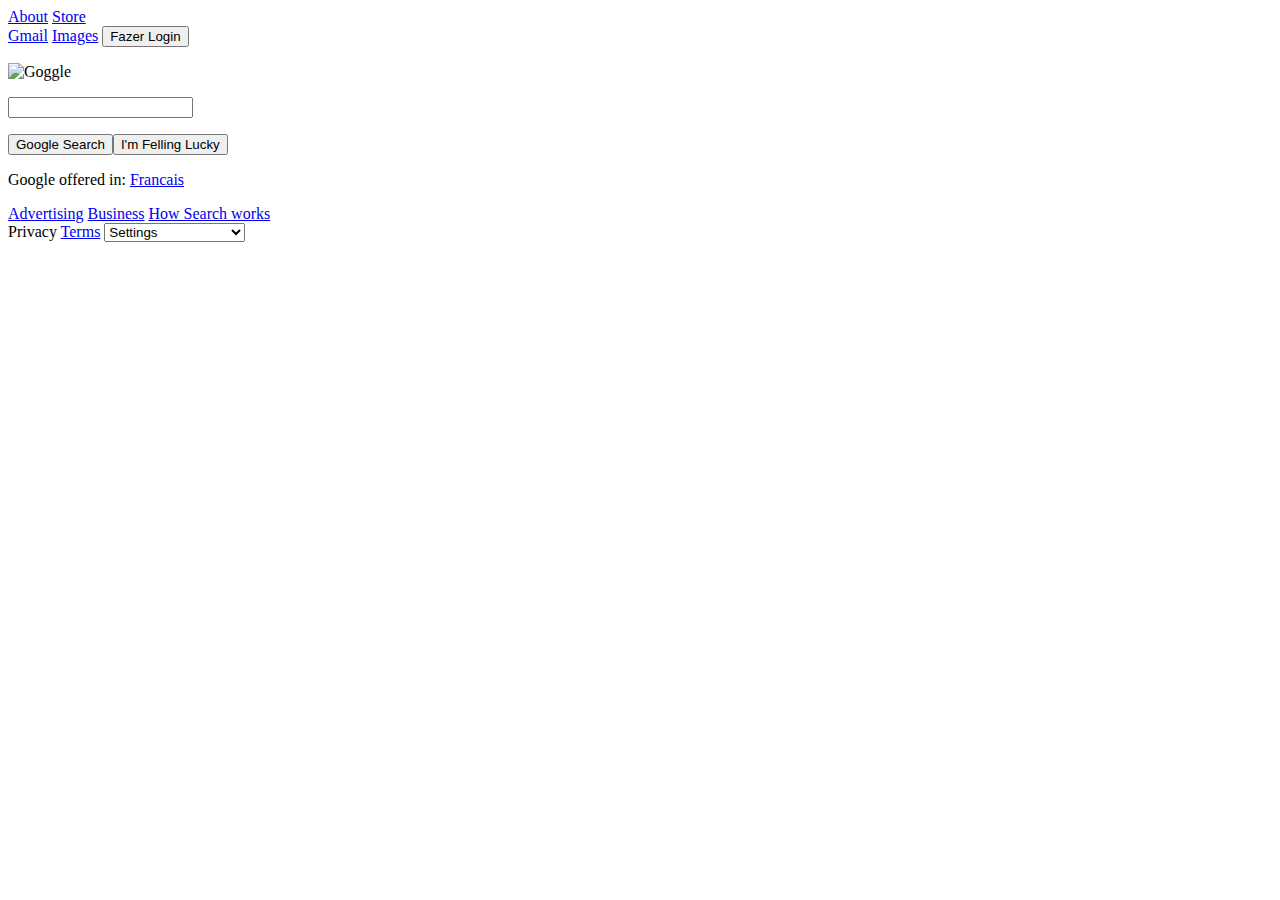
==== google-homepage.html @ b893c569 "google-homepage-style.css" ====
<!DOCTYPE html>
<html>

<head>
	<title>Google</title>
  <link rel="stylesheet" href="google-homepage-style.css">
</head>

<body>

  <div id="top_left">
    <a href="https://about.google/?fg=1&utm_source=google-CA&utm_medium=referral&utm_campaign=hp-header">About</a>
    <a href="https://store.google.com/CA/?utm_source=hp_header&utm_medium=google_ooo&utm_campaign=GS100042&hl=en-CA">Store</a>
  </div>

  <div id="top_right">
    <a href="https://accounts.google.com/ServiceLogin?service=mail&passive=true&rm=false&continue=https://mail.google.com/mail/?tab%3Dwm%26ogbl&scc=1&ltmpl=default&ltmplcache=2&emr=1&osid=1#"> Gmail</a> 
    <a href="https://www.google.ca/imghp?hl=fr&tab=wi&ogbl">Images</a>
    <button id="btnFazerLogin">Fazer Login</button>
  </div>
  
  
    
  <div id="centred"> 
    <p><img src="https://www.google.com/images/branding/googlelogo/1x/googlelogo_color_272x92dp.png" width="120" height="90" alt="Goggle"></p> 
    <p><input type="text"/></p>
    <p><button id="btnPesquisarGoogle">Google Search</button><button id="btnEstoucomSorte">I'm Felling Lucky</button></p>
    <p>Google offered in: <a href="https://www.google.com"> Francais</a></p>
  </div>  

  <div id="foot_left">
    <a href="https://ads.google.com/intl/en_ca/home/?subid=ww-ww-et-g-awa-a-g_hpafoot1_1!o2&utm_source=google.com&utm_medium=referral&utm_campaign=google_hpafooter&fg=1">Advertising</a>
    <a href="https://www.google.com/services/?subid=ww-ww-et-g-awa-a-g_hpbfoot1_1!o2&utm_source=google.com&utm_medium=referral&utm_campaign=google_hpbfooter&fg=1#?modal_active=none">Business</a>
    <a href="https://www.google.com/search/howsearchworks/?fg=1">How Search works</a>
  </div>

  <div id="foot_right"
	  <a href="https://policies.google.com/privacy?fg=1">Privacy</a>
    <a href="https://policies.google.com/terms?fg=1">Terms</a>
      <select name="Settings">
        <option value="SearchSettings">Settings</option>
        <option value="AdvancedSearch">Advanced Search</option>
        <option value="YourDatainSearch">Your Data in Search</option>
        <option value="History">History</option>
        <option value="SearchHelp">Search Help</option>
        <option value="SendFeedback">Send Feedback</option>
      </select>
  </div>

</body> 

</html>
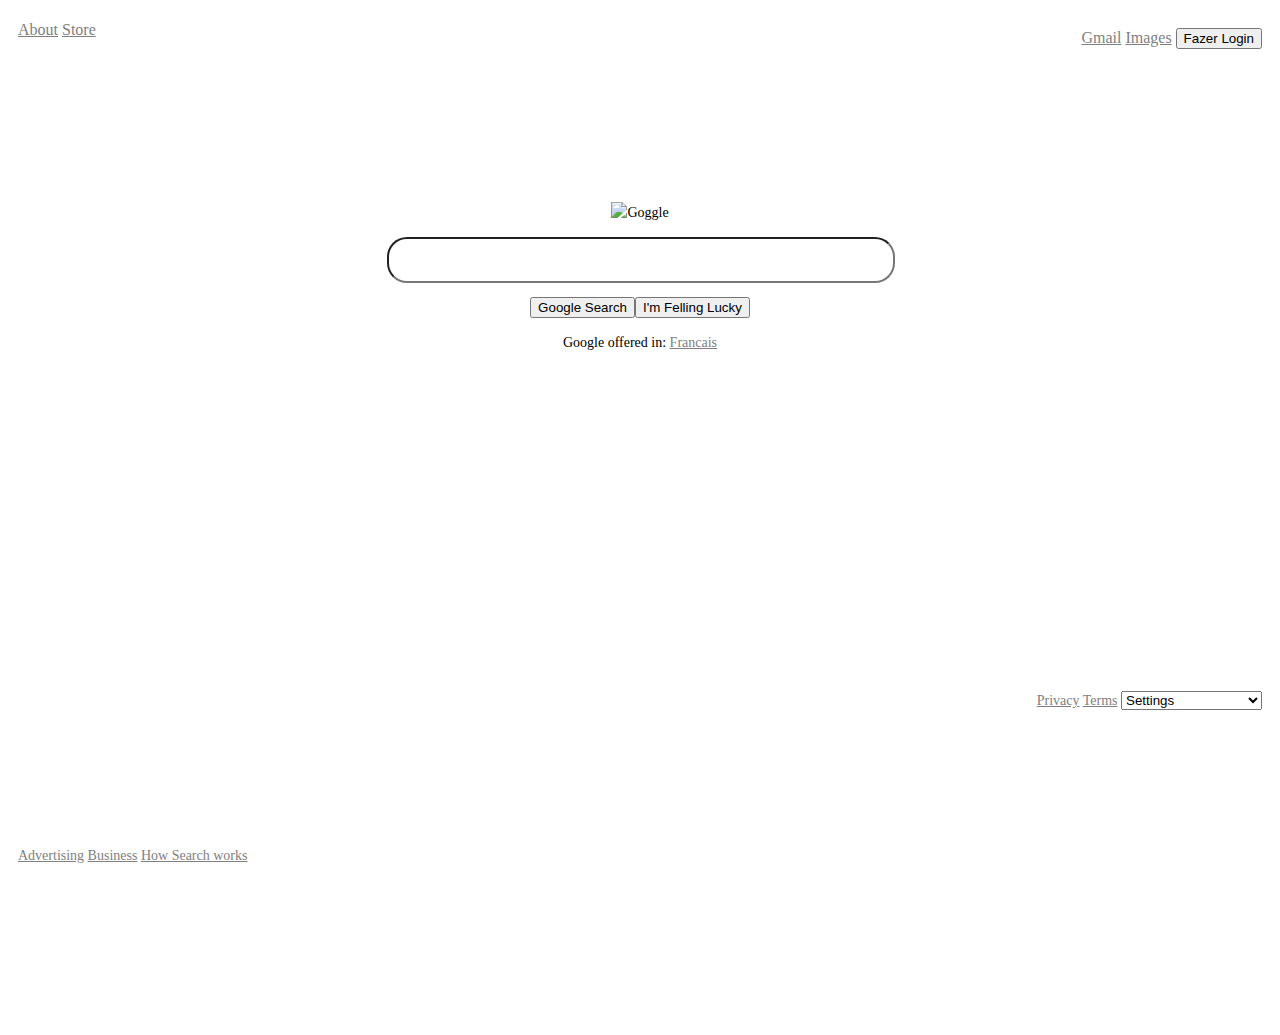
==== commit d708295e: "google-homepage-style.css" ====
--- a/google-homepage.html
+++ b/google-homepage.html
@@ -22,30 +22,33 @@
   
     
   <div id="centred"> 
-    <p><img src="https://www.google.com/images/branding/googlelogo/1x/googlelogo_color_272x92dp.png" width="120" height="90" alt="Goggle"></p> 
-    <p><input type="text"/></p>
+    <p><img src="https://www.google.com/images/branding/googlelogo/1x/googlelogo_color_272x92dp.png" width="280" height="100" alt="Goggle"></p> 
+    <p class="text"><input type="text"/></p>
     <p><button id="btnPesquisarGoogle">Google Search</button><button id="btnEstoucomSorte">I'm Felling Lucky</button></p>
     <p>Google offered in: <a href="https://www.google.com"> Francais</a></p>
   </div>  
 
-  <div id="foot_left">
-    <a href="https://ads.google.com/intl/en_ca/home/?subid=ww-ww-et-g-awa-a-g_hpafoot1_1!o2&utm_source=google.com&utm_medium=referral&utm_campaign=google_hpafooter&fg=1">Advertising</a>
-    <a href="https://www.google.com/services/?subid=ww-ww-et-g-awa-a-g_hpbfoot1_1!o2&utm_source=google.com&utm_medium=referral&utm_campaign=google_hpbfooter&fg=1#?modal_active=none">Business</a>
-    <a href="https://www.google.com/search/howsearchworks/?fg=1">How Search works</a>
-  </div>
+  <footer>
 
-  <div id="foot_right"
-	  <a href="https://policies.google.com/privacy?fg=1">Privacy</a>
-    <a href="https://policies.google.com/terms?fg=1">Terms</a>
-      <select name="Settings">
-        <option value="SearchSettings">Settings</option>
-        <option value="AdvancedSearch">Advanced Search</option>
-        <option value="YourDatainSearch">Your Data in Search</option>
-        <option value="History">History</option>
-        <option value="SearchHelp">Search Help</option>
-        <option value="SendFeedback">Send Feedback</option>
-      </select>
-  </div>
+    <p class="foot_left">
+      <a href="https://ads.google.com/intl/en_ca/home/?subid=ww-ww-et-g-awa-a-g_hpafoot1_1!o2&utm_source=google.com&utm_medium=referral&utm_campaign=google_hpafooter&fg=1">Advertising</a>
+      <a href="https://www.google.com/services/?subid=ww-ww-et-g-awa-a-g_hpbfoot1_1!o2&utm_source=google.com&utm_medium=referral&utm_campaign=google_hpbfooter&fg=1#?modal_active=none">Business</a>
+      <a href="https://www.google.com/search/howsearchworks/?fg=1">How Search works</a>
+    </p>
+
+    <p class="foot_right">
+	    <a href="https://policies.google.com/privacy?fg=1">Privacy</a>
+      <a href="https://policies.google.com/terms?fg=1">Terms</a>
+        <select name="Settings">
+          <option value="SearchSettings">Settings</option>
+          <option value="AdvancedSearch">Advanced Search</option>
+          <option value="YourDatainSearch">Your Data in Search</option>
+          <option value="History">History</option>
+          <option value="SearchHelp">Search Help</option>
+          <option value="SendFeedback">Send Feedback</option>
+        </select>
+    </p>
+</footer>
 
 </body> 
 
--- a/google-homepage-style.css
+++ b/google-homepage-style.css
@@ -0,0 +1,107 @@
+/* This is a comment, by the way */
+
+
+p {
+    font: 14px/1.5 "Times New Roman", times, serif;
+    text-align: center;
+    
+}
+
+#top_left{
+  text-align: left;
+  position: absolute;
+  top: 0px;
+  line-height: 40px;
+  padding: 10px;
+  
+}
+
+#top_right{
+  
+  float: right;
+  text-align: right; 
+  position: relative;
+  top: 0px;
+  line-height: 40px;
+  padding: 10px;
+  
+}
+
+
+.foot_left {
+
+    text-align: left;
+    position: absolute;
+    bottom: 0;
+    line-height: 40px;
+    padding: 10px;
+
+}
+
+
+.foot_right {
+
+    float: right;
+    text-align: left;
+    position: relative;
+    bottom: 0;
+    line-height: 620px;
+    padding: 10px;
+
+}
+
+#centred {
+
+  float: center;
+  position: relative;
+  text-align: center;
+  margin-top: auto;
+  margin-bottom: auto;
+  margin-left: auto;
+  margin-right: auto;
+  width: 40%;
+  padding-top: 180px;       
+
+}
+
+
+  
+input[type="text"] {
+    border: 2px line-height #456879;
+    border-radius: 20px;
+    height: 40px;
+    width: 500px;
+}
+  
+}
+
+
+
+
+
+img {
+    
+}
+
+/* unvisited link */
+a:link {
+  color: gray;
+}
+
+/* visited link */
+a:visited {
+  color: gray;
+}
+
+/* mouse over link */
+a:hover {
+  color: gray;
+}
+
+/* selected link */
+a:active {
+  color: gray;
+}
+
+
+
